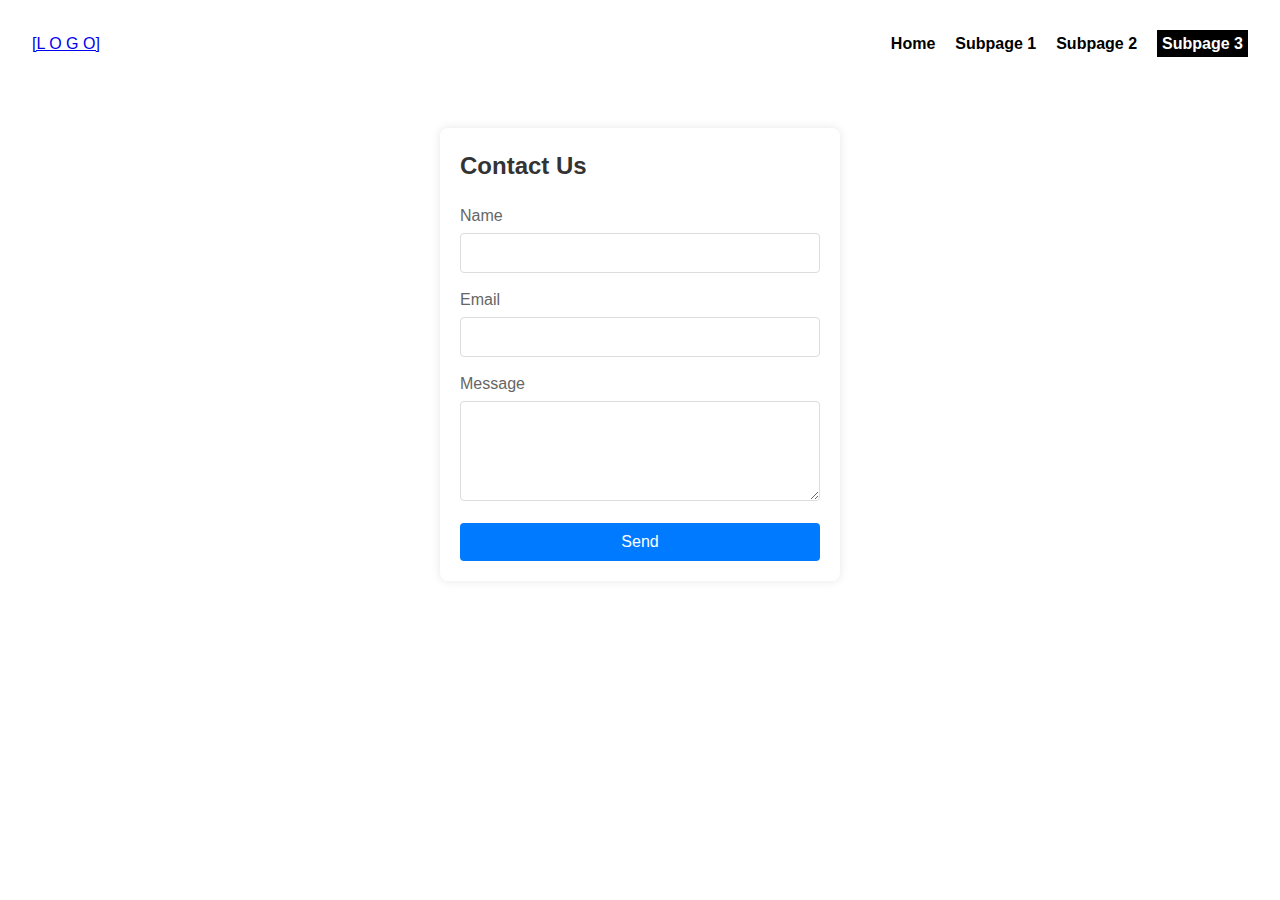
==== subpages/subpage3.html @ fdf1fbd1 "version 1" ====
<!DOCTYPE html>
<html lang="en">
<head>
    <meta charset="UTF-8">
    <meta name="viewport" content="width=device-width, initial-scale=1.0">
    <link rel="icon" href="../favicon.ico" type="image/png">

    <link rel="stylesheet" href="../css/styles.css">

    <!-- The title must be unique for each webpage. -->
    <title>Subpage 3</title>

    <!-- The meta description must be unique for each webpage. -->
    <meta name="description" content="This is subpage 3.">
</head>
<body>
    <header class="navigation-container">
        <nav class="navigation">
            <div class="burger-menu" id="burger-menu">
                <div class="line"></div>
                <div class="line"></div>
                <div class="line"></div>
            </div>
            <ul id="nav-links">
                <li><a href="../index.html" class="link">Home</a></li>
                <li><a href="subpage1.html" class="link">Subpage 1</a></li>
                <li><a href="subpage2.html" class="link">Subpage 2</a></li>
                <li><a href="subpage3.html" class="active-link">Subpage 3</a></li>
            </ul>
            <a href="../index.html">[L O G O]</a>
        </nav>
    </header>

    <main>
    <div class="contact-form-container">
    <form class="contact-form">
        <h2>Contact Us</h2>
        <div class="form-group">
            <label for="name">Name</label>
            <input type="text" id="name" name="name" required>
        </div>
        <div class="form-group">
            <label for="email">Email</label>
            <input type="email" id="email" name="email" required>
        </div>
        <div class="form-group">
            <label for="message">Message</label>
            <textarea id="message" name="message" required></textarea>
        </div>
        <button type="submit">Send</button>
    </form>
    </div>
    </main>

    <footer>
        <!-- If a footer exists, this location is for the footer content. -->
        <!-- Often you will repeat this section on all the html pages of the website. -->
    </footer>

    <!-- Include all relevant JavaScript files (if any) before /body closing -->
    <script src="../js/javascript.js"></script>
</body>
</html>
---- css/styles.css ----
/* In this example, I have only one stylesheet. If you plan */
/* for multiple stylesheets, make sure that you do not */
/* repeat the same css rules. */


/* ------------------ Global css rules -------------------- */

/* This resets margin and padding for all html elements. */
* {
    margin: 0;
    padding: 0;
    box-sizing: border-box;
}

/* This sets css rules for the html document. /*
/* Can be overwritten by more specific css rules. */
:root {
    font-family: Verdana, Geneva, Tahoma, sans-serif;
    font-size: 16px;
    line-height: 1.5;
    max-width: 1440px;
    margin: 0 auto;
}

/* ---------------------------------------------------------*/


/* ----------- Header with main navigation ------------- */ 

.navigation-container {
    padding: 16px 0;
}

.link:hover {
    text-decoration: underline;
}

.link {
    text-decoration: none;
    font-weight: bold;
    color: white;
}

.navigation {
    display: flex;

    /* Remove, if you want the navigation to the left */
    /* and the logo to the right. */
    flex-direction: row-reverse; 
    
    /* Logo and navigation spread to left and right respectively */
    justify-content: space-between; 

    align-items: center; /* Vertical alignment og logo and navigation */
    padding: 0 32px;
}

.burger-menu {
    display: flex;
    flex-direction: column;
    cursor: pointer;
}

.navigation ul.active {
    display: flex;
    position: absolute;
    flex-direction: column;
    width: 100%;
    top: 70px;
    left: 0;
    background-color: #333;
    z-index: 1; /* the higher the number, the closer the element is to the user. Default = 0. I set it to one so that the burger menu items are above the logo */
}

.navigation ul {
    display: none;
}

.navigation ul li {
    margin: 16px 0;
    text-align: center;
}

.burger-menu .line {
    width: 25px;
    height: 3px;
    background-color: #000;
    margin: 4px 0;
}

.active-link {
    color: white;
    background-color: black;
    padding: 5px;
    text-decoration: none;
    font-weight: bold;
}

/* ----------------------------------------------------- */

/* ------------ Footer with 3 content blocks ----------- */

.footer {
    display: flex;
    flex-direction: column;
    align-items: center;
    background-color: #b15f5f;
    color: white;
    padding: 20px 0;
    gap: 20px;
    margin-top: 70px;
}

.footer-block {
    width: 240px;
}

.footer-block h3 {
    margin-top: 0;
}

.footer-block p, .footer-block ul, .footer-block li {
    margin: 5px 0;
}

.footer-block ul {
    list-style-type: none;
    padding: 0;
}

.footer-block a {
    color: white;
    text-decoration: none;
}

.footer-block a:hover {
    text-decoration: underline;
}

/* ----------------------------------------------------- *

/* --------------- Hero image in index.html ------------ */

.hero {
    position: relative;
    width: 100%;
    height: 50vh; /* Changed to half the screen height */
    overflow: hidden;
}

.hero img {
    width: 100%;
    height: 100%;
    object-fit: cover;
}

.hero-text {
    position: absolute;
    top: 50%;
    left: 50%;
    transform: translate(-50%, -50%);
    color: white;
    text-align: center;
}

.hero-text h1 {
    font-size: 48px;
    margin: 0;
}

.hero-text p {
    font-size: 24px;
    margin: 0;
}

/* ----------------------------------------------------- */

/* ----------------- Cards in index.html --------------- */

.card-container {
    display: flex;
    flex-wrap: wrap;
    justify-content: center;
    gap: 20px;
    margin-top: 70px;
}

.card {
    width: 320px;
    border: 1px solid #ccc;
    border-radius: 8px;
    overflow: hidden;
    box-shadow: 0 4px 8px rgba(0, 0, 0, 0.1);
    text-align: center;
}

.card img {
    width: 100%;
    height: auto;
}

.card h3 {
    margin: 16px 0 8px;
}

.card p {
    margin: 4px 0;
}

/* ----------------------------------------------------- */

/* ------------- Image gallery in subpage1.html -------- */
.gallery-container {
    display: flex; 
    flex-wrap: wrap;
    gap: 20px;
    justify-content: center;
}

.image-gallery {
    width: 200px;
}
/* ----------------------------------------------------- */

/* ------------- Accordion in subpage2.html -------- */

.accordion-container {
    padding: 10px;
}

.section-header {
    text-align: center;
}

.accordion {
    max-width: 600px;
    margin: 20px auto;
    border: 1px solid #ccc;
    border-radius: 5px;
 }

details {
    border-bottom: 1px solid #ccc;
}

details:last-of-type {
    border-bottom: none;
}

summary {
    background-color: #f1f1f1;
    padding: 15px;
    cursor: pointer;
    font-weight: bold;
    outline: none;
}

details[open] summary {
    background-color: #e1e1e1;
}

.content {
    padding: 15px;
    background-color: #fff;
}
        
/* ----------------------------------------------------- */

/* ----------------- Form in subpage3.html ------------- */

.contact-form-container {
    display: flex;
    justify-content: center;
    margin-top: 40px;
}

 .contact-form {
    background: #fff;
    padding: 20px;
    border-radius: 8px;
    box-shadow: 0 0 10px rgba(0, 0, 0, 0.1);
    width: 100%;
    max-width: 400px;
}

.contact-form h2 {
    margin-bottom: 20px;
    font-size: 24px;
    color: #333;
}

.contact-form .form-group {
    margin-bottom: 15px;
}

.contact-form .form-group label {
    display: block;
    margin-bottom: 5px;
    color: #666;
}

.contact-form .form-group input,
.contact-form .form-group textarea {
    width: 100%;
    padding: 10px;
    border: 1px solid #ddd;
    border-radius: 4px;
    font-size: 16px;
}

.contact-form .form-group textarea {
    resize: vertical;
    min-height: 100px;
}

.contact-form button {
    width: 100%;
    padding: 10px;
    border: none;
    border-radius: 4px;
    background: #007bff;
    color: #fff;
    font-size: 16px;
    cursor: pointer;
}

.contact-form button:hover {
    background: #0056b3;
}
/* ----------------------------------------------------- */

/* ----------------- MEDIA QUERIES ------------------ */

/* When the screen-width is 675 pixels or wider, */
/* I will change some css rules:  */
@media (min-width: 675px) {
    .footer {
        align-items: flex-start;
        justify-content: space-around;
        flex-direction: row;
    }

    .footer-block {
        width: auto;
    }
}
            
/* When the screen-width is 768 pixels or wider, */
/* I will change some css rules:  */
@media (min-width: 768px) {

    /* Hides the burger-menu */
    .burger-menu {
        display: none;
    }

    /* Shows the menu items as a horizontal list */
    .navigation ul {
        list-style: none;
        padding: 0;
        display: flex;
        justify-content: center;
        gap: 20px;
    }

    .link {
        color: black;
    }
    
}


/* --------------------------------------------------- */
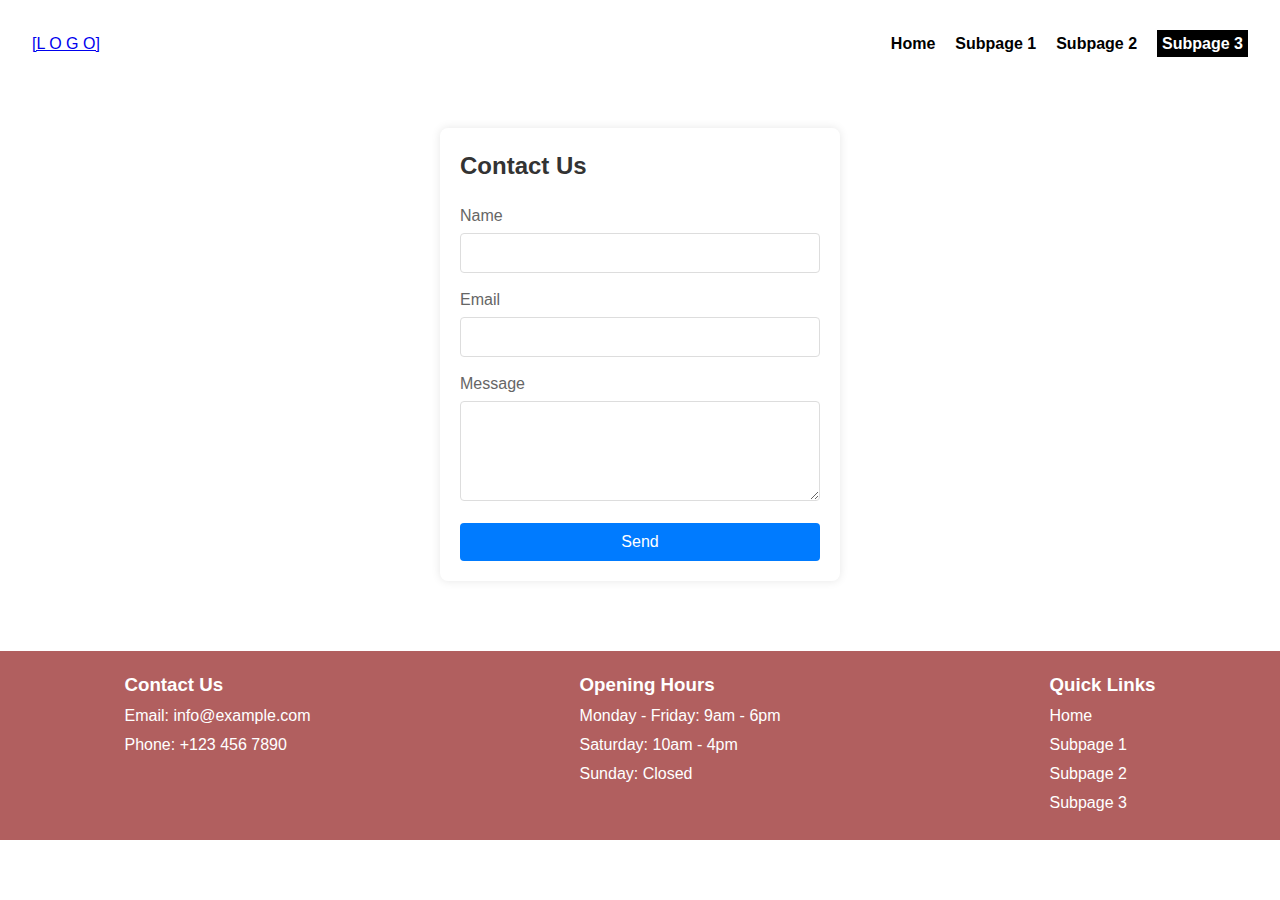
==== commit b645d04a: "Version 2" ====
--- a/subpages/subpage3.html
+++ b/subpages/subpage3.html
@@ -52,9 +52,27 @@
     </div>
     </main>
 
-    <footer>
-        <!-- If a footer exists, this location is for the footer content. -->
-        <!-- Often you will repeat this section on all the html pages of the website. -->
+    <footer class="footer">
+        <div class="footer-block">
+            <h3>Contact Us</h3>
+            <p>Email: info@example.com</p>
+            <p>Phone: +123 456 7890</p>
+        </div>
+        <div class="footer-block">
+            <h3>Opening Hours</h3>
+            <p>Monday - Friday: 9am - 6pm</p>
+            <p>Saturday: 10am - 4pm</p>
+            <p>Sunday: Closed</p>
+        </div>
+        <div class="footer-block">
+            <h3>Quick Links</h3>
+            <ul>
+                <li><a href="../index.html">Home</a></li>
+                <li><a href="subpage1.html">Subpage 1</a></li>
+                <li><a href="subpage2.html">Subpage 2</a></li>
+                <li><a href="subpage3.html">Subpage 3</a></li>
+            </ul>
+        </div>
     </footer>
 
     <!-- Include all relevant JavaScript files (if any) before /body closing -->
